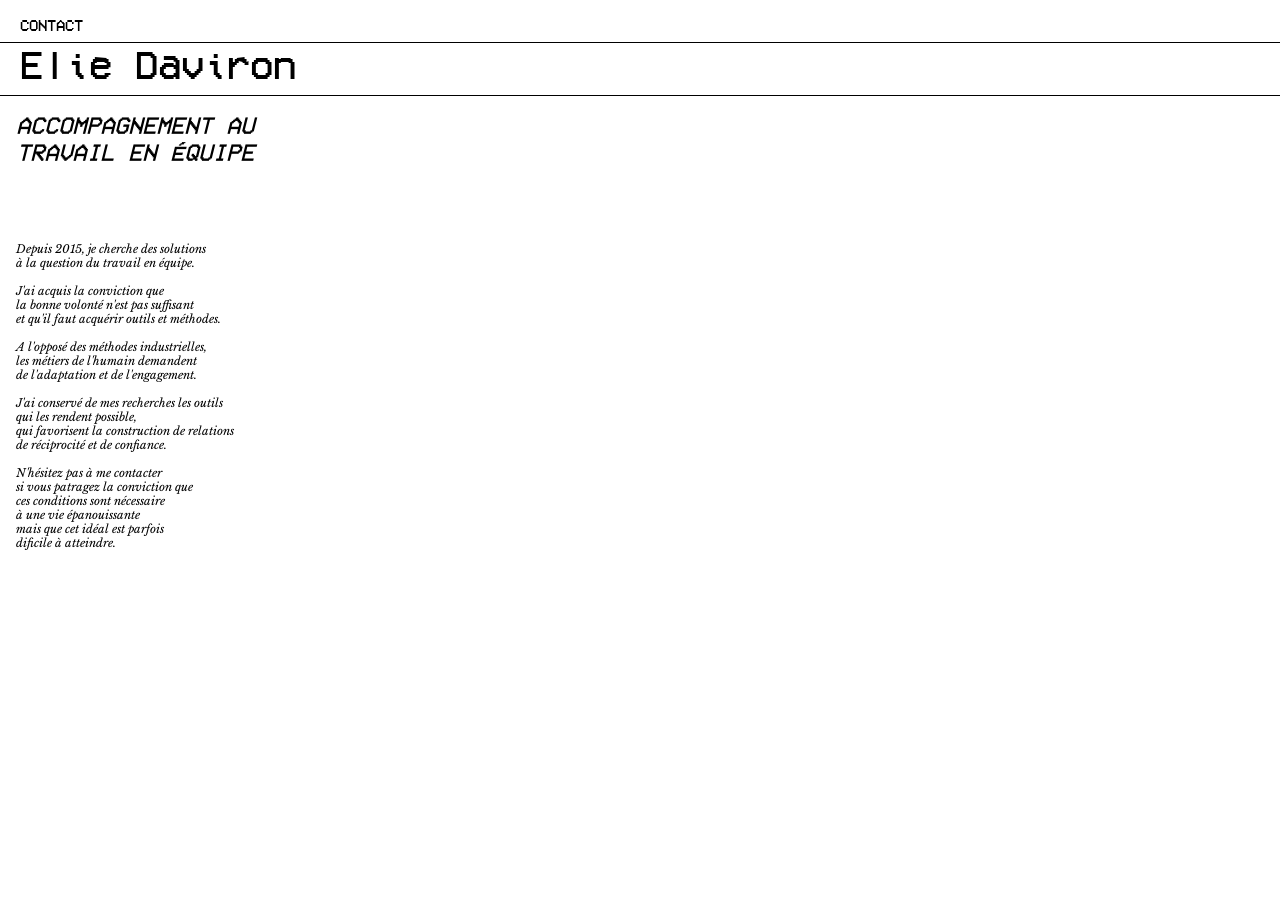
==== index.html @ 70896378 "push site" ====
<!doctype html>
<html>
    <head>
        <meta charset="UTF-8">
        <meta name="viewport" content="device-width; initial-scale=1">
        <meta name = "title" content = "La carte de visite de Elie Daviron">
        <meta name = "keywords" content = "agile, méthode, organisation, équipe, travail, dentiste, ">
        <meta name = "description" content = "Apprendre à travailler en équipe.">

        <title>Chutes</title>
        <link href="https://fonts.googleapis.com/css?family=Poppins&display=swap" rel="stylesheet">
        <link href="https://fonts.googleapis.com/css?family=Libre+Baskerville&display=swap" rel="stylesheet">  
        <link rel="stylesheet" href="style.css">
        <link rel="stylesheet" href="css/header-style.css">
        <link rel="apple-touch-icon" sizes="180x180" href="/apple-touch-icon.png">
        <link rel="icon" type="image/png" sizes="32x32" href="/favicon-32x32.png">
        <link rel="icon" type="image/png" sizes="16x16" href="/favicon-16x16.png">
        <link rel="manifest" href="/site.webmanifest"> 
    </head>

    <body>
        <div>
            <header>
                <nav class="main-menu">
                    <ul class="main-navigation">
                        
                        <a class="link" href="contact.html">contact</a>
                    </ul>
                        <div class="home">
                            <a href="index.html">Elie Daviron</a>
                        </div>
                </nav>
            </header>

        </div> 
            <div class="background-text">
                
                <h2 class="single-project-title">Accompagnement au travail en équipe</h2>
                <p class="introduction-text"><br/>
                
                    <br/>Depuis 2015, je cherche des solutions
                    <br/>à la question du travail en équipe.
                    <br/>
                    <br/>J'ai acquis la conviction que 
                    <br/>la bonne volonté n'est pas suffisant
                    <br/>et qu'il faut acquérir  outils et méthodes.
                    <br/>
                    <br/> A l'opposé des méthodes industrielles,
                    <br/> les métiers de l'humain demandent
                    <br/> de l'adaptation et de l'engagement.
                    <br/> 
                    <br/>J'ai conservé de mes recherches les outils
                    <br/>qui les rendent possible,
                    <br/>qui favorisent la construction de relations
                    <br/> de réciprocité et de confiance.
                    <br/>
                    <br/>N'hésitez pas à me contacter
                    <br/>si vous patragez la conviction que
                    <br/>ces conditions sont nécessaire 
                    <br/>à une vie épanouissante
                    <br/> mais que cet idéal est parfois 
                    <br/>dificile à atteindre.
                
                    


                    <br/><br/>

                    <h3 class="bg-title"></h3>
                    <p class="introduction-text">
                    </p>
        
                    </p>
                    
                </div>

    
                </p>
                
            </div>

           
                   
                    
                </div>
            </container>    
    </body>
---- style.css ----
/* 
Reset
*/

/*! Generated by Font Squirrel (https://www.fontsquirrel.com) on March 22, 2020 */
@font-face {
    font-family: "vcr_osd_monoregular";
    src: url('fonts/VCR_OSD_MONO_1.001.ttf');

    font-weight: normal;
    font-style: normal;

}

*{
    /* Supprimer toutes les marges */
    padding: 0;
    margin: 0;
    

    /* IntÃ©grer les padding et les border dans le bloc */
    -o-box-sizing: border-box;
    -moz-box-sizing: border-box;
    -webkit-box-sizing: border-box;
    box-sizing: border-box; /* CSS3 */
}

/* Passer d'une base 16 Ã  une base 10 */
html{
    font-size: 62.5%; /* => 1rem = 10px */
}

body{
    font-size: 1.6rem;
}

a{
    color: inherit;
    text-decoration: none;
}

img{
    max-width: 100%;
}

.main-navigation{
    display: inline-block;
    width: 80%;
    z-index:10000 !important;
}


.background-text{
    display: inline-block;
    width: 20%;
    position: fixed;
    margin: 7em 0em 0em 1em;
    z-index: 1;
}

.introduction-text{
    margin: 0.5em 0em;
    font-family: 'Libre Baskerville', serif;
    font-size: 0.72em;
    font-style: italic;
}

.lire-la-suite{
    margin-top:1em;
    text-transform: uppercase;
    font-style: italic;
    text-decoration: underline;  

}

.bg-title{
    font-family: "vcr_osd_monoregular", Arial, Helvetica, sans-serif;
    font-size: 2em;
    font-weight:normal;
}

.article{
    margin: 0em 0.5em;
    display: inline-block;
    width: 16.5em; 
    height: 5em;
}

.main-content{
    display: flex;
    height: 100vh;
    overflow-x: scroll;
    overflow-y: hidden;
    white-space:nowrap;
    scroll-behavior: smooth;
    font-weight:normal;
    padding-left: 2em;
}

.articles{
    margin: 17vh 5em 20em 17em;
    z-index: 10;
}

.project-title{
    margin-bottom: 0.5em !important;
    transform: translateY(0.1em);
    text-transform: uppercase;
    font-size: 0.7em;
    text-align: center;
    vertical-align: bottom;
    font-weight: normal;
    font-style: italic;
}

.project-image{
    border: 1px solid black;
    background-size: cover;
    white-space: nowrap;
    align-self: flex-start;
    overflow: hidden;
    width: 24em;
    height: 24em;
    object-fit: cover;
}

.subtitle{
    text-align: left;
    font-family: 'Libre Baskerville', serif;
    font-size: 0.6em;
    font-weight:normal;
}

.blank{
    color: white;
}

body{
    display: flex;
}

.main-content a{
    width: 3em;
    height: 5em;
}

.single-project-title{
    font-family: "vcr_osd_monoregular", Arial, Helvetica, sans-serif;
    text-align: left;
    text-transform: uppercase;
    font-style: italic;
    align-self: flex-start;
    font-weight: normal;
    width: 100%;
}

.single-project-title{
    margin-bottom: 2em;
}


a:hover{
    color: blue;
}


@media screen and (max-width: 1082px){

    .header{
        font-size: 2em;
    }

    .main-menu{
        font-size: 2em;
    }

    .background-text{
        padding-top: 5em;
    }

    .introduction-text{
        height: max-content;
        font-size: 1.5em !important;
    }

    .articles{
        margin: 15em 12em;
    }

    .articles .article{        
        font-size: 3.2em;
    }

    img {
        max-width: 100%;
        max-height: 100vh;
    }
}
---- css/header-style.css ----
/* 
Reset
*/

/*! Generated by Font Squirrel (https://www.fontsquirrel.com) on March 22, 2020 */
@font-face {
    font-family: "vcr_osd_monoregular";
    src: url('fonts/VCR_OSD_MONO_1.001.ttf');

    font-weight: normal;
    font-style: normal;

}

*{
    /* Supprimer toutes les marges */
    padding: 0;
    margin: 0;

    /* IntÃ©grer les padding et les border dans le bloc */
    -o-box-sizing: border-box;
    -moz-box-sizing: border-box;
    -webkit-box-sizing: border-box;
    box-sizing: border-box; /* CSS3 */
}

/* Passer d'une base 16 Ã  une base 10 */
html{
    font-size: 62.5%; /* => 1rem = 10px */
}

body{
    font-size: 1.6rem;
}

a{
    color: inherit;
}

a{
    text-decoration: none;
}

img{
    max-width: 100%;
}
/**/

/*Header*/
header{
    width: 100%;
    height: 20vh !important;
    font-family: "vcr_osd_monoregular", Arial, Helvetica, sans-serif;
    position: fixed;
    background: transparent;
}

.main-menu{
    height: 1em;
}

.main-navigation{
    width: 100%;
    height: 4vh;
    padding-top: 1em;
    padding-left: 20px;
    padding-bottom: 1.6em;
    text-transform: uppercase;
    display: inline-block;
    border-bottom: solid 1px #000;
    border-width: device-width;
    font-size: 1em;
}

.main-navigation .link{
    margin-right: 30px;
}

.home{
    width: 100%;
    font-size: 2.5em;
    padding-left: 20px;
    padding-bottom: 0.2em;
    border-bottom: solid 1px #000;
    border-width: device-width;
    display: inline-block;
}

a:hover{
    color: blue;
}

@media screen and (max-width: 1082px){
    .header .main-menu{
        font-size: 2em;
    }
}
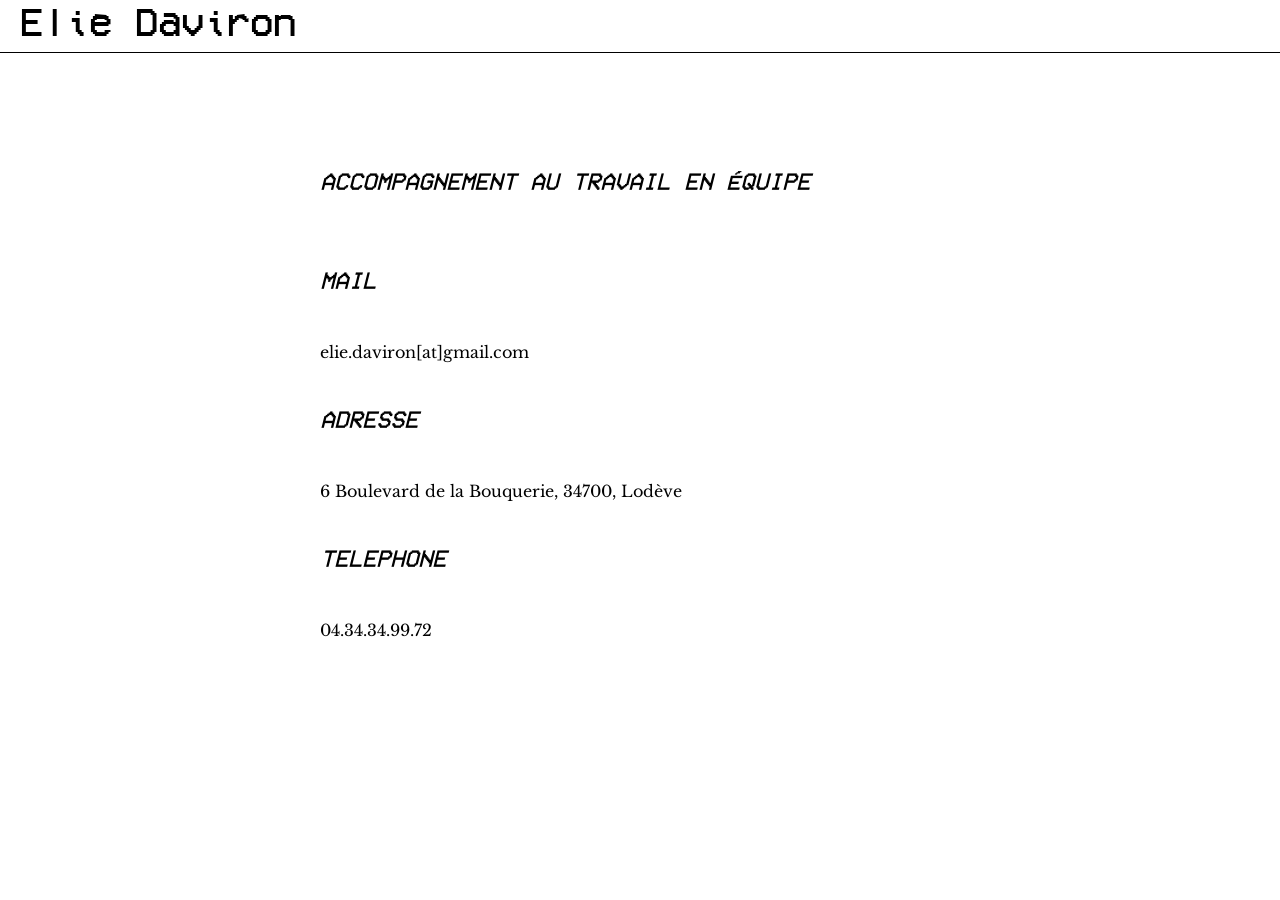
==== commit ecc94c66: "carte de visite" ====
--- a/index.html
+++ b/index.html
@@ -8,81 +8,37 @@
         <meta name = "keywords" content = "agile, méthode, organisation, équipe, travail, dentiste, ">
         <meta name = "description" content = "Apprendre à travailler en équipe.">
 
-        <title>Chutes</title>
-        <link href="https://fonts.googleapis.com/css?family=Poppins&display=swap" rel="stylesheet">
-        <link href="https://fonts.googleapis.com/css?family=Libre+Baskerville&display=swap" rel="stylesheet">  
-        <link rel="stylesheet" href="style.css">
-        <link rel="stylesheet" href="css/header-style.css">
-        <link rel="apple-touch-icon" sizes="180x180" href="/apple-touch-icon.png">
-        <link rel="icon" type="image/png" sizes="32x32" href="/favicon-32x32.png">
-        <link rel="icon" type="image/png" sizes="16x16" href="/favicon-16x16.png">
-        <link rel="manifest" href="/site.webmanifest"> 
-    </head>
+                <meta charset="UTF-8">
+                <meta name="viewport" content="device-width; initial-scale=1">
+                <title>Elie Daviron</title>
+                <link href="https://fonts.googleapis.com/css?family=Poppins&display=swap" rel="stylesheet">
+                <link href="https://fonts.googleapis.com/css?family=Libre+Baskerville&display=swap" rel="stylesheet"> 
+                <link rel="stylesheet" href="css/contact-style.css">
+                <link rel="stylesheet" href="style.css">
+                <link rel="stylesheet" href="css/header-style.css">
+            </head>
 
     <body>
-        <div>
             <header>
                 <nav class="main-menu">
-                    <ul class="main-navigation">
-                        
-                        <a class="link" href="contact.html">contact</a>
-                    </ul>
                         <div class="home">
                             <a href="index.html">Elie Daviron</a>
                         </div>
                 </nav>
             </header>
 
-        </div> 
-            <div class="background-text">
-                
+            <div class="full-content">
                 <h2 class="single-project-title">Accompagnement au travail en équipe</h2>
-                <p class="introduction-text"><br/>
-                
-                    <br/>Depuis 2015, je cherche des solutions
-                    <br/>à la question du travail en équipe.
-                    <br/>
-                    <br/>J'ai acquis la conviction que 
-                    <br/>la bonne volonté n'est pas suffisant
-                    <br/>et qu'il faut acquérir  outils et méthodes.
-                    <br/>
-                    <br/> A l'opposé des méthodes industrielles,
-                    <br/> les métiers de l'humain demandent
-                    <br/> de l'adaptation et de l'engagement.
-                    <br/> 
-                    <br/>J'ai conservé de mes recherches les outils
-                    <br/>qui les rendent possible,
-                    <br/>qui favorisent la construction de relations
-                    <br/> de réciprocité et de confiance.
-                    <br/>
-                    <br/>N'hésitez pas à me contacter
-                    <br/>si vous patragez la conviction que
-                    <br/>ces conditions sont nécessaire 
-                    <br/>à une vie épanouissante
-                    <br/> mais que cet idéal est parfois 
-                    <br/>dificile à atteindre.
-                
-                    
-
-
-                    <br/><br/>
-
-                    <h3 class="bg-title"></h3>
-                    <p class="introduction-text">
-                    </p>
-        
-                    </p>
-                    
-                </div>
+                <h2 class="single-project-title">mail</h2>
+                <a href="mailto:fanny.monsonis[@]gmail.com" class="single-project-data">elie.daviron[at]gmail.com</a>
+                <br/>
+                <h2 class="single-project-title">adresse</h2>
+                <a href= ""class="single-project-data">6 Boulevard de la Bouquerie, 34700, Lodève </a>
+                <br/>
+                <h2 class="single-project-title">telephone</h2>
+                <a href="" class="single-project-data">04.34.34.99.72</a>
+        </div>    
 
     
-                </p>
-                
-            </div>
-
-           
-                   
-                    
-                </div>
             </container>    
     </body>
--- a/css/contact-style.css
+++ b/css/contact-style.css
@@ -0,0 +1,74 @@
+/*! Generated by Font Squirrel (https://www.fontsquirrel.com) on March 22, 2020 */
+@font-face {
+    font-family: "vcr_osd_monoregular";
+    src: url('fonts/VCR_OSD_MONO_1.001.ttf');
+    font-weight: normal;
+    font-style: normal;
+}
+
+/*
+Reset
+*/
+
+*{
+    /* Supprimer toutes les marges */
+    padding: 0;
+    margin: 0;
+
+    /* IntÃ©grer les padding et les border dans le bloc */
+    -o-box-sizing: border-box;
+    -moz-box-sizing: border-box;
+    -webkit-box-sizing: border-box;
+    box-sizing: border-box; /* CSS3 */
+}
+
+/* Passer d'une base 16 Ã  une base 10 */
+html{
+    font-size: 62.5%; /* => 1rem = 10px */
+}
+
+body{
+    font-size: 1.6rem;
+}
+
+a{
+    color: inherit;
+}
+
+a{
+    text-decoration: none;
+}
+
+img{
+    max-width: 100%;
+}
+/**/
+
+
+.full-content{
+    display: flex;
+    flex-direction: column;
+    padding: 9em 10em 10em 20em;
+    font-family: 'Libre Baskerville', serif;
+}
+
+.single-project-title{
+    font-family: "vcr_osd_monoregular", Arial, Helvetica, sans-serif;
+    text-align: left;
+    text-transform: uppercase;
+    font-style: italic;
+    align-self: flex-start;
+    padding-top: 1em;
+}
+
+.single-data{
+    font-family: 'Libre Baskerville', serif;
+    font-size: 1.2em;
+}
+
+@media screen and (max-width: 1082px){
+
+    .full-content{
+        font-size: 2em;
+    }
+}    
